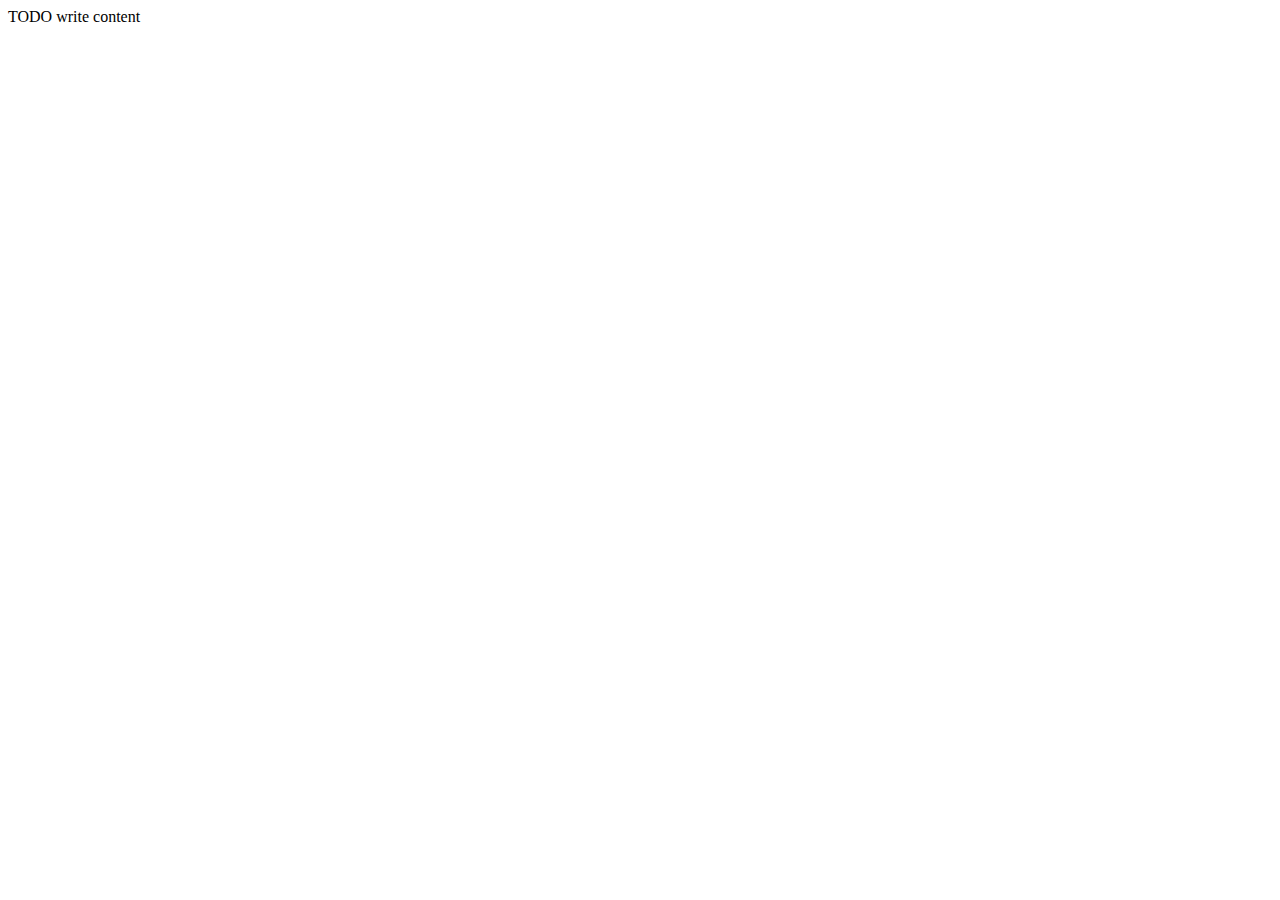
==== web/index.html @ f2691171 "Indexador completa" ====
<!DOCTYPE html>
<!--
To change this license header, choose License Headers in Project Properties.
To change this template file, choose Tools | Templates
and open the template in the editor.
-->
<html>
    <head>
        <title>TODO supply a title</title>
        <meta charset="UTF-8">
        <meta name="viewport" content="width=device-width, initial-scale=1.0">
    </head>
    <body>
        <div>TODO write content</div>
    </body>
</html>
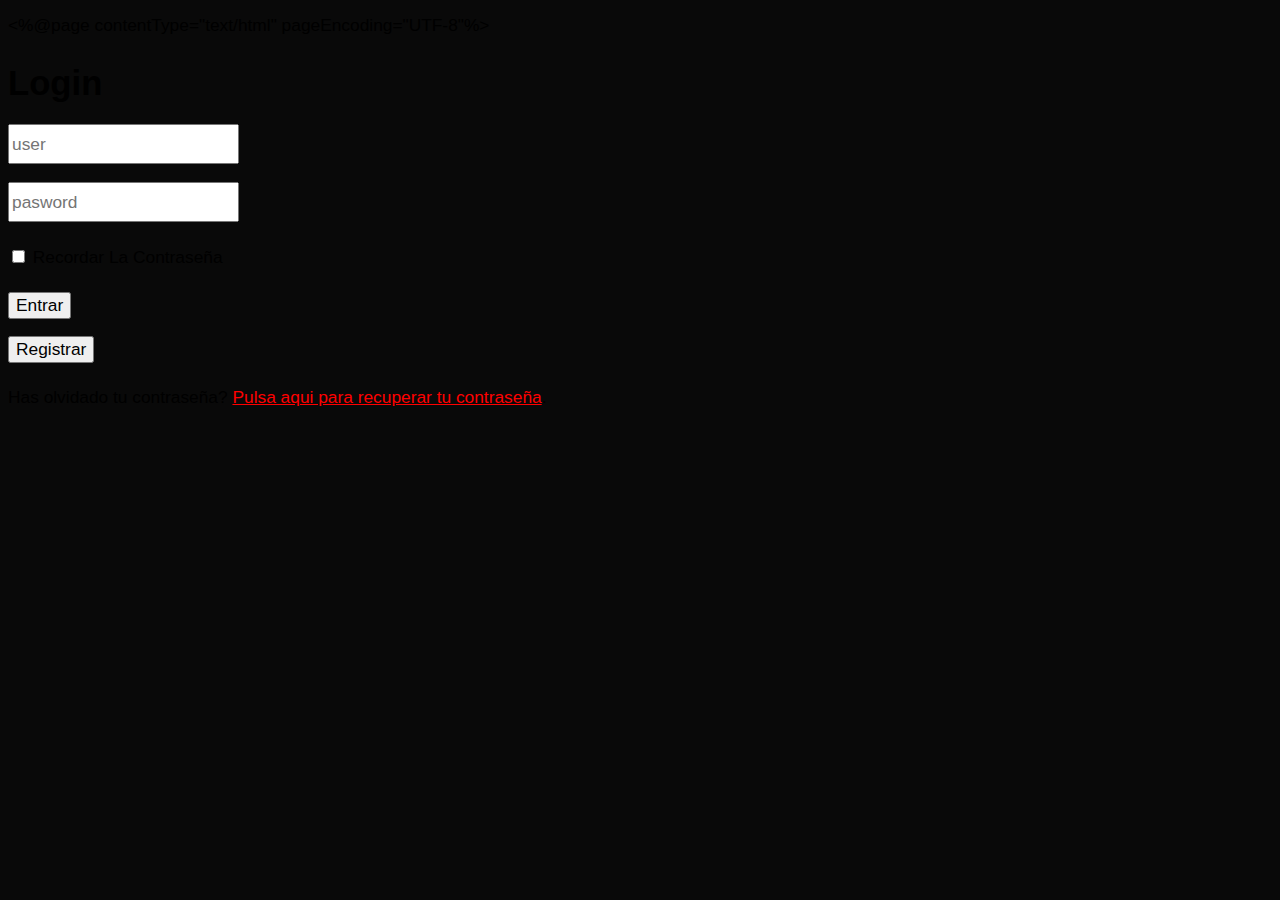
==== commit 16f04592: "Login" ====
--- a/web/index.html
+++ b/web/index.html
@@ -1,16 +1,44 @@
-<!DOCTYPE html>
-<!--
-To change this license header, choose License Headers in Project Properties.
-To change this template file, choose Tools | Templates
-and open the template in the editor.
--->
-<html>
-    <head>
-        <title>TODO supply a title</title>
-        <meta charset="UTF-8">
-        <meta name="viewport" content="width=device-width, initial-scale=1.0">
-    </head>
-    <body>
-        <div>TODO write content</div>
-    </body>
-</html>
+<%@page contentType="text/html" pageEncoding="UTF-8"%>
+
+<!DOCTYPE html>
+<!--[if lt IE 7]> <html class="lt-ie9 lt-ie8 lt-ie7" lang="en"> <![endif]-->
+<!--[if IE 7]> <html class="lt-ie9 lt-ie8" lang="en"> <![endif]-->
+<!--[if IE 8]> <html class="lt-ie9" lang="en"> <![endif]-->
+<!--[if gt IE 8]><!--> 
+<html lang="en"> <!--<![endif]-->
+<head>
+  <meta charset="utf-8">
+  <meta http-equiv="X-UA-Compatible" content="IE=edge,chrome=1">
+  <title>Login</title>
+  <link rel="stylesheet" href="css/style.css">
+  <!--[if lt IE 9]><script src="//html5shim.googlecode.com/svn/trunk/html5.js"></script><![endif]-->
+</head>
+<body>
+  <section class="container">
+    <div class="login">
+      <h1>Login</h1>
+      <form action="LoginServlet" method="post" accept-charset="utf-8" class="form-item">
+        <p><input type="text" name="name" id="name" placeholder="user"></p>
+        <p><input type="password" name="pwd" placeholder="pasword"></p>
+        <p class="remember_me">
+          <label>
+            <input type="checkbox" name="remember_me" id="remember_me">
+            Recordar La Contraseña
+          </label>
+        </p>
+        <div class="form-item-4">
+            <p> <input type="submit"  value="Entrar"></p>
+            <p> <input type="submit"  name="registrar" value="Registrar" /></p>
+        </div>
+      </form>
+    </div>
+         
+    <div class="login-help">
+       
+      <p>Has olvidado tu contraseña? <a href="index.html">Pulsa aqui para recuperar tu contraseña</a>.</p>
+    </div>
+  </section>
+
+</body>
+</html>
+
--- a/web/css/style.css
+++ b/web/css/style.css
@@ -0,0 +1,348 @@
+/*
+	Monochromed by TEMPLATED
+    templated.co @templatedco
+    Released for free under the Creative Commons Attribution 3.0 license (templated.co/license)
+*/
+
+@charset 'UTF-8';
+
+/*********************************************************************************/
+/* Basic                                                                         */
+/*********************************************************************************/
+
+	body
+	{
+		background: #090909;
+	}
+
+	body,input,textarea,select
+	{
+		font-family: 'Oxygen', sans-serif;
+		font-size: 13pt;
+		line-height: 2em;
+	}
+
+	h1,h2,h3,h4,h5,h6
+	{
+		font-weight: bold;
+	}
+	
+		h1 a, h2 a, h3 a, h4 a, h5 a, h6 a
+		{
+			color: inherit;
+			text-decoration: none;
+		}
+		
+	/* Change this to whatever font weight/color pairing is most suitable */
+	strong, b
+	{
+		font-weight: bold;
+		color: #000000;
+	}
+	
+	em, i
+	{
+		font-style: italic;
+	}
+
+	/* Don't forget to set this to something that matches the design */
+	a
+	{
+		color: #ff0000;
+	}
+	
+	a:hover
+	{
+		text-decoration: none;
+	}
+
+	sub
+	{
+		position: relative;
+		top: 0.5em;
+		font-size: 0.8em;
+	}
+	
+	sup
+	{
+		position: relative;
+		top: -0.5em;
+		font-size: 0.8em;
+	}
+	
+	hr
+	{
+		border: 0;
+		border-top: solid 1px #ddd;
+	}
+	
+	blockquote
+	{
+		border-left: solid 0.5em #ddd;
+		padding: 1em 0 1em 2em;
+		font-style: italic;
+	}
+	
+	p, ul, ol, dl, table
+	{
+		margin-bottom: 1em;
+	}
+
+	header
+	{
+	}
+	
+		header h2
+		{
+			letter-spacing: -1px;
+			font-weight: 700;
+		}
+	
+		header .byline
+		{
+			display: block;
+			text-transform: uppercase;
+		}
+		
+	footer
+	{
+		margin-top: 1em;
+	}
+
+	br.clear
+	{
+		clear: both;
+	}
+	
+	/* Buttons */
+		
+		.button
+		{
+			position: relative;
+			display: inline-block;
+			margin-top: 2em;
+			padding: 0.8em 1.5em;
+			background: #1d1d1d;
+			border-radius: 6px;
+			text-decoration: none;
+			text-transform: uppercase;
+			font-size: 1em;
+			color: #FFF;
+			-moz-transition: color 0.35s ease-in-out, background-color 0.35s ease-in-out;
+			-webkit-transition: color 0.35s ease-in-out, background-color 0.35s ease-in-out;
+			-o-transition: color 0.35s ease-in-out, background-color 0.35s ease-in-out;
+			-ms-transition: color 0.35s ease-in-out, background-color 0.35s ease-in-out;
+			transition: color 0.35s ease-in-out, background-color 0.35s ease-in-out;
+			cursor: pointer;
+		}
+
+			.button:hover
+			{
+				background: #141414;
+				color: #FFF !important;
+			}
+	
+
+	/* Sections/Articles */
+	
+		section,
+		article
+		{
+			margin-bottom: 3em;
+		}
+		
+		section > :last-child,
+		article > :last-child
+		{
+			margin-bottom: 0;
+		}
+
+		section:last-child,
+		article:last-child
+		{
+			margin-bottom: 0;
+		}
+
+		.row > section,
+		.row > article
+		{
+			margin-bottom: 0;
+		}
+		.row > .patata {
+			float: right;
+			vertical-align: right;
+		}
+
+	/* Images */
+
+		.image
+		{
+			display: inline-block;
+		}
+		
+			.image img
+			{
+				display: block;
+				width: 100%;
+				border-radius: 6px;
+			}
+
+			.image.featured
+			{
+				display: block;
+				width: 100%;
+				margin: 0 0 2em 0;
+			}
+			
+			.image.full
+			{
+				display: block;
+				width: 100%;
+				margin: 0 0 2em 0;
+			}
+			
+			.image.left
+			{
+				float: left;
+				margin: 0 2em 2em 0;
+			}
+			
+			.image.centered
+			{
+				display: block;
+				margin: 0 0 2em 0;
+			}
+
+				.image.centered img
+				{
+					margin: 0 auto;
+					width: auto;
+				}
+
+	/* Lists */
+
+		ul.default
+		{
+			list-style: none;
+			margin: 0;
+			padding: 0;
+		}
+		
+			ul.default li
+			{
+				padding: 0.50em 0em;
+			}	
+		
+		ul.style1
+		{
+			font-size: 0.90em;
+		}	
+
+			ul.style1 li
+			{
+				padding: 0.80em 0em;
+				line-height: 1.8em;
+			}	
+
+			ul.style1 li img
+			{
+				float: left;
+				margin-right: 1.50em;
+				border-radius: 6px;
+			}
+			
+			ul.style1 .posted
+			{
+				display: block;
+				margin-top: 1em;
+				padding: 0.50em 0em;
+			}
+
+/*********************************************************************************/
+/* Header                                                                        */
+/*********************************************************************************/
+
+	#header
+	{
+		position: relative;
+		background: #ddd url(../images/header.jpg) no-repeat center;
+		background-size: cover;
+	}
+
+	#logo
+	{
+	}
+	
+	#nav
+	{
+	}
+
+		#nav ul
+		{
+			margin: 0;
+		}
+	
+/*********************************************************************************/
+/* Banner                                                                        */
+/*********************************************************************************/
+
+	#banner
+	{
+		position: relative;
+		background: #333;
+		color: #fff;
+	}
+
+/*********************************************************************************/
+/* Main                                                                          */
+/*********************************************************************************/
+
+	#main
+	{
+		position: relative;
+		background: #fff url(images/overlay.png) repeat;
+	}
+	
+	.divider
+	{
+		overflow: hidden;
+		border-top: 1px solid #dbdbdb;
+	}
+
+/*********************************************************************************/
+/* Footer                                                                        */
+/*********************************************************************************/
+	
+	#footer
+	{
+		position: relative;
+		background: #121212;
+		color: rgba(255,255,255,.4);
+	}
+	
+	#footer header h2
+	{
+		color: #FFF;
+	}
+	
+/*********************************************************************************/
+/* Copyright                                                                     */
+/*********************************************************************************/
+	
+	#copyright
+	{
+		position: relative;
+		padding: 3em 0em;
+		text-align: center;
+		color: rgba(255,255,255,.2);
+	}
+	
+	#copyright .container
+	{
+	}
+	
+	#copyright a
+	{
+		text-decoration: none;
+		color: rgba(255,255,255,.3);
+	}		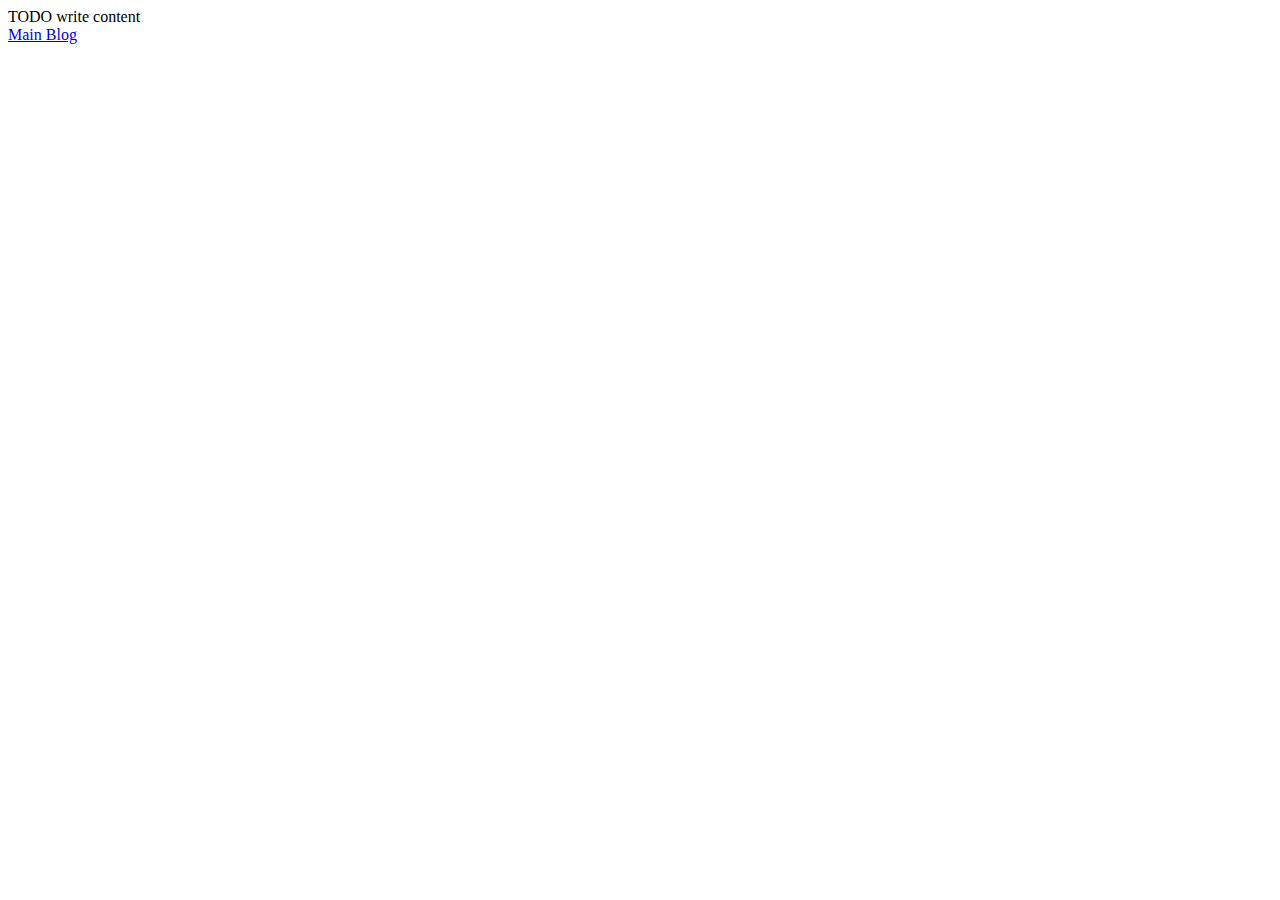
==== commit 4fb16bb7: "Commit inicial" ====
--- a/web/index.html
+++ b/web/index.html
@@ -1,44 +1,17 @@
-<%@page contentType="text/html" pageEncoding="UTF-8"%>
-
-<!DOCTYPE html>
-<!--[if lt IE 7]> <html class="lt-ie9 lt-ie8 lt-ie7" lang="en"> <![endif]-->
-<!--[if IE 7]> <html class="lt-ie9 lt-ie8" lang="en"> <![endif]-->
-<!--[if IE 8]> <html class="lt-ie9" lang="en"> <![endif]-->
-<!--[if gt IE 8]><!--> 
-<html lang="en"> <!--<![endif]-->
-<head>
-  <meta charset="utf-8">
-  <meta http-equiv="X-UA-Compatible" content="IE=edge,chrome=1">
-  <title>Login</title>
-  <link rel="stylesheet" href="css/style.css">
-  <!--[if lt IE 9]><script src="//html5shim.googlecode.com/svn/trunk/html5.js"></script><![endif]-->
-</head>
-<body>
-  <section class="container">
-    <div class="login">
-      <h1>Login</h1>
-      <form action="LoginServlet" method="post" accept-charset="utf-8" class="form-item">
-        <p><input type="text" name="name" id="name" placeholder="user"></p>
-        <p><input type="password" name="pwd" placeholder="pasword"></p>
-        <p class="remember_me">
-          <label>
-            <input type="checkbox" name="remember_me" id="remember_me">
-            Recordar La Contraseña
-          </label>
-        </p>
-        <div class="form-item-4">
-            <p> <input type="submit"  value="Entrar"></p>
-            <p> <input type="submit"  name="registrar" value="Registrar" /></p>
-        </div>
-      </form>
-    </div>
-         
-    <div class="login-help">
-       
-      <p>Has olvidado tu contraseña? <a href="index.html">Pulsa aqui para recuperar tu contraseña</a>.</p>
-    </div>
-  </section>
-
-</body>
-</html>
-
+<!DOCTYPE html>
+<!--
+To change this license header, choose License Headers in Project Properties.
+To change this template file, choose Tools | Templates
+and open the template in the editor.
+-->
+<html>
+    <head>
+        <title>TODO supply a title</title>
+        <meta charset="UTF-8">
+        <meta name="viewport" content="width=device-width, initial-scale=1.0">
+    </head>
+    <body>
+        <div>TODO write content</div>
+        <a href="/RocksteadyRep/PostServlet">Main Blog</a>
+    </body>
+</html>
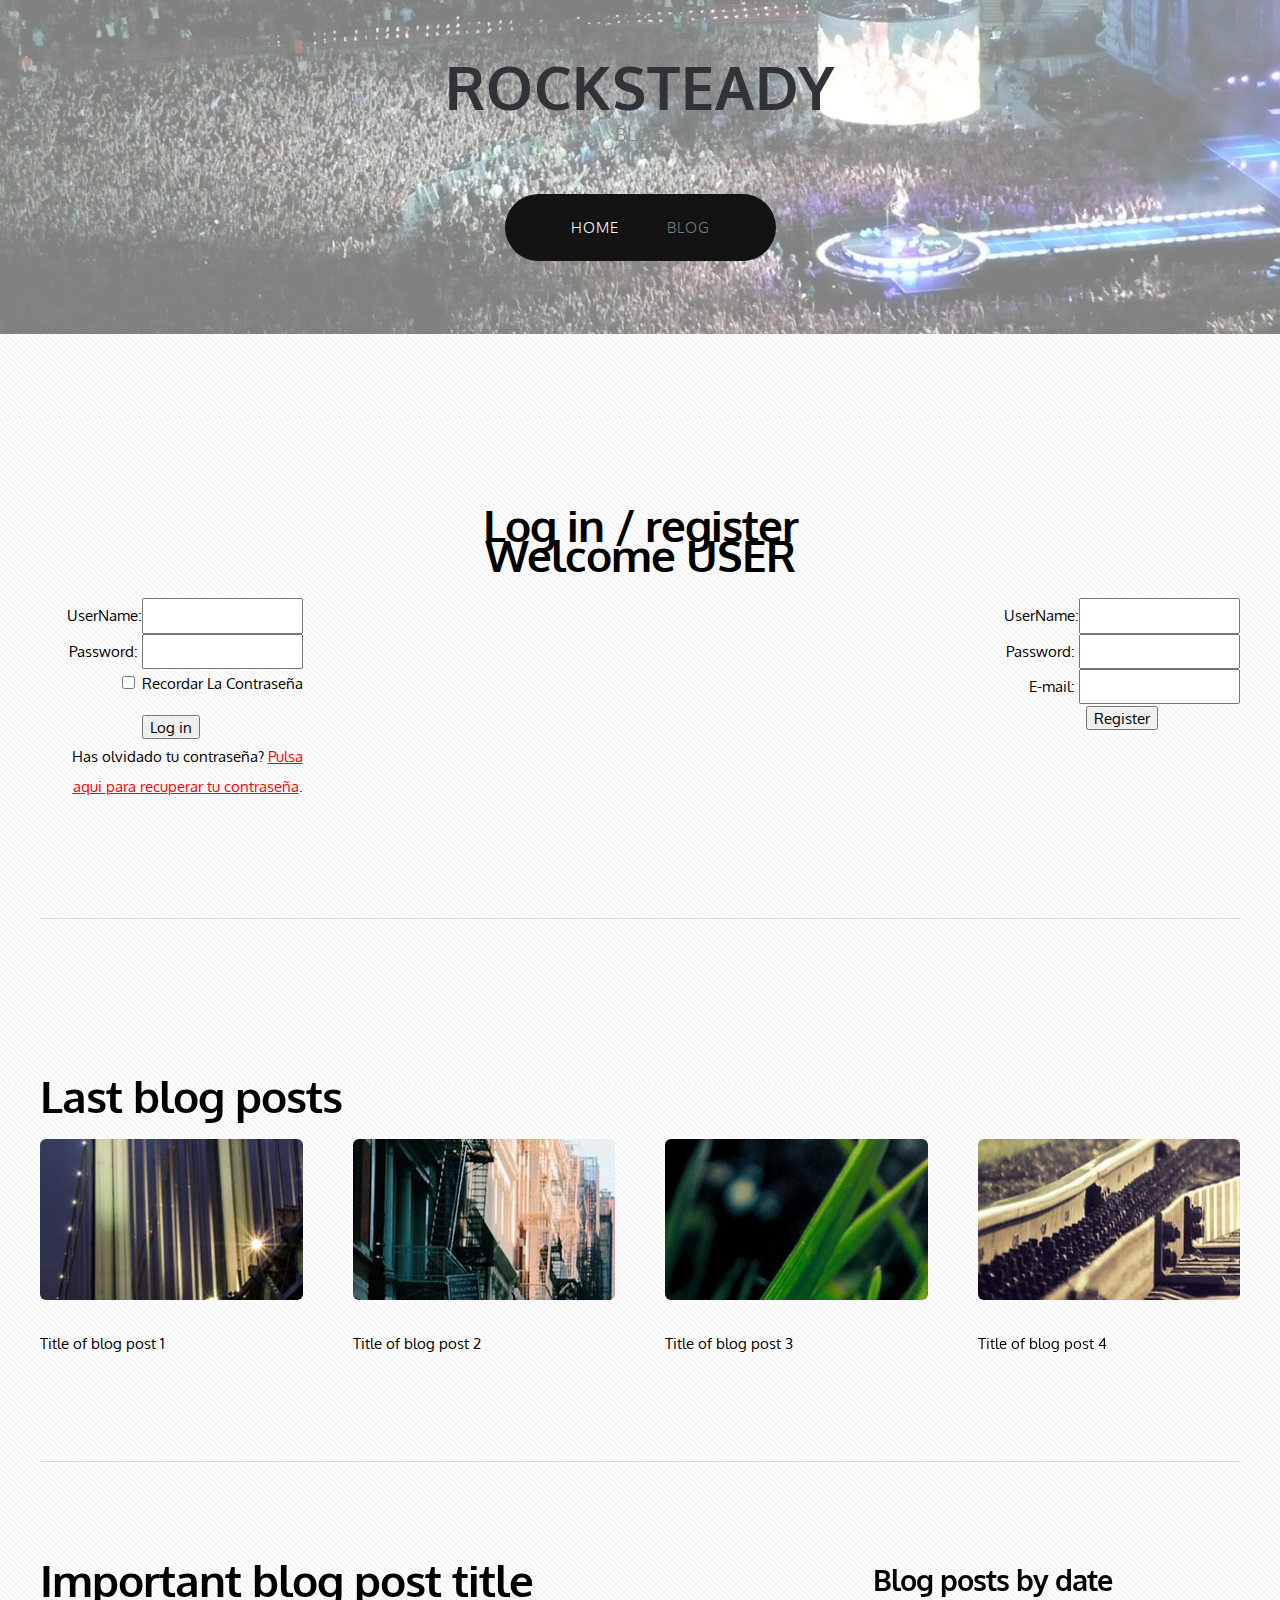
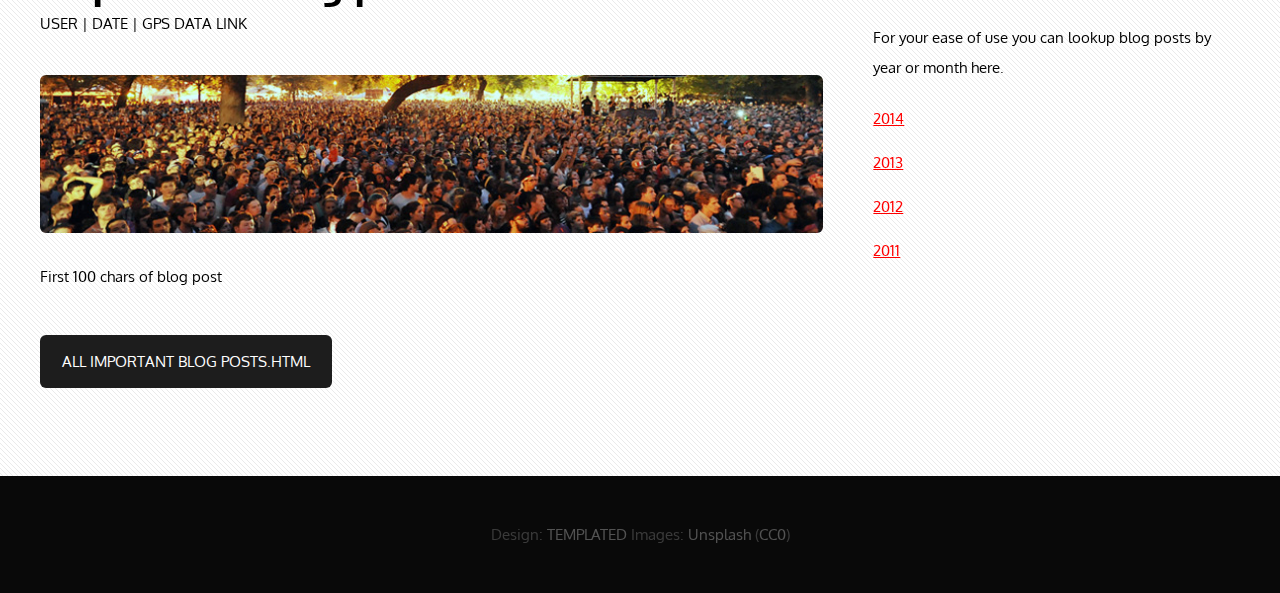
==== commit 5d294937: "Aplicacion arranca por el login.jsp +    LogOut" ====
--- a/web/index.html
+++ b/web/index.html
@@ -1,17 +1,175 @@
-<!DOCTYPE html>
+<!DOCTYPE HTML>
 <!--
-To change this license header, choose License Headers in Project Properties.
-To change this template file, choose Tools | Templates
-and open the template in the editor.
+        Monochromed by TEMPLATED
+    templated.co @templatedco
+    Released for free under the Creative Commons Attribution 3.0 license (templated.co/license)
 -->
 <html>
     <head>
-        <title>TODO supply a title</title>
-        <meta charset="UTF-8">
-        <meta name="viewport" content="width=device-width, initial-scale=1.0">
+        <title>Home - Rocksteady Blog</title>
+        <meta http-equiv="content-type" content="text/html; charset=utf-8" />
+        <meta name="description" content="" />
+        <meta name="keywords" content="" />
+        <link href='http://fonts.googleapis.com/css?family=Oxygen:400,300,700' rel='stylesheet' type='text/css'>
+        <!--[if lte IE 8]><script src="js/html5shiv.js"></script><![endif]-->
+        <script src="http://ajax.googleapis.com/ajax/libs/jquery/1.11.0/jquery.min.js"></script>
+        <script src="js/skel.min.js"></script>
+        <script src="js/skel-panels.min.js"></script>
+        <script src="js/init.js"></script>
+        <noscript>
+        <link rel="stylesheet" href="css/skel-noscript.css" />
+        <link rel="stylesheet" href="css/style.css" />
+        </noscript>
+        <!--[if lte IE 8]><link rel="stylesheet" href="css/ie/v8.css" /><![endif]-->
+        <!--[if lte IE 9]><link rel="stylesheet" href="css/ie/v9.css" /><![endif]-->
     </head>
     <body>
-        <div>TODO write content</div>
-        <a href="/RocksteadyRep/PostServlet">Main Blog</a>
+
+        <!-- Header -->
+        <div id="header">
+            <div class="container">
+
+                <!-- Logo -->
+                <div id="logo">
+                    <h1><a href="index.html">Rocksteady</a></h1>
+                    <span>BLOG</span>
+                </div>
+
+                <!-- Nav -->
+                <nav id="nav">
+                    <ul>
+                        <li class="active"><a href="index.html">Home</a></li>
+                        <li><a href="blog.html">Blog</a></li>
+                    </ul>
+                </nav>
+
+            </div>
+        </div>
+        <!-- Header -->
+
+        <!-- Main -->
+        <div id="main">
+            <!-- log in / register (optional) -->
+
+            <div id="main">
+                <div class="container">
+                    <header>
+                        <center><h2>Log in / register</h2></center>
+                        <center><h2>Welcome USER</h2></center>
+                    </header>
+                    <div class="row">
+                        <div class="3u" align="right">
+                            <section>
+                                <form action="LoginServlet" method="post" autocomplete="off">
+                                    UserName:<input type="text" name="name"><br>
+                                    Password: <input type="password" name="pwd"><br>
+                                    <p class="remember_me">
+                                        <label>
+                                            <input type="checkbox" name="remember_me" id="remember_me">
+                                            Recordar La Contraseña
+                                        </label>
+                                    </p>
+                                    <center><input type="submit" value="Log in"></center>
+                                </form>
+                                <div class="login-help">
+
+                                    <p>Has olvidado tu contraseña? <a href="index2.html">Pulsa aqui para recuperar tu contraseña</a>.</p>
+                                </div>
+                            </section>
+                        </div>
+
+                        <div class="patata" align="right">
+                            <section>
+                                <form action="register_servlet" autocomplete="on">
+                                    UserName:<input type="text" name="username"><br>
+                                    Password: <input type="password" name="userpassword"><br>
+                                    E-mail: <input type="email" name="email" autocomplete="off"><br>
+                                    <center><input type="submit" value="Register"></center>
+                                </form>
+                            </section>
+                        </div>
+
+                    </div>
+                    <div class="divider"></div>
+                </div>
+
+            </div>
+
+            <!-- log in / register (optional) -->
+            <div class="container">
+                <header>
+                    <h2>Last blog posts</h2>
+                </header>
+                <div class="row">
+                    <div class="3u">
+                        <section>
+                            <a href="#" class="image full"><img src="images/pics01.jpg" alt="" /></a>
+                            <p>Title of blog post 1</p>
+                        </section>
+                    </div>
+                    <div class="3u">
+                        <section>
+                            <a href="#" class="image full"><img src="images/pics11.jpg" alt="" /></a>
+                            <p>Title of blog post 2</p>
+                        </section>
+                    </div>
+                    <div class="3u">
+                        <section>
+                            <a href="#" class="image full"><img src="images/pics12.jpg" alt="" /></a>
+                            <p>Title of blog post 3</p>
+                        </section>
+                    </div>
+                    <div class="3u">
+                        <section>
+                            <a href="#" class="image full"><img src="images/pics13.jpg" alt="" /></a>
+                            <p>Title of blog post 4</p>
+                        </section>
+                    </div>
+                </div>
+                <div class="divider">&nbsp;</div>
+                <div class="row">
+
+                    <!-- Content -->
+                    <div class="8u skel-cell-important">
+                        <section id="content">
+                            <header>
+                                <h2>Important blog post title</h2>
+                                <span class="byline">User | Date | GPS data link</span>
+                            </header>
+                            <p><a href="#" class="image full"><img src="images/pics02.jpg" alt=""></a></p>
+                            <p>First 100 chars of blog post</p>
+                            <a href="#" class="button">All important blog posts.html</a>
+                        </section>
+                    </div>
+                    <!-- /Content -->
+                    <!-- Sidebar -->
+                    <div id="sidebar" class="4u">
+                        <section>
+                            <header>
+                                <h2>Blog posts by date</h2>
+                            </header>
+                            <p>For your ease of use you can lookup blog posts by year or month here.</p>
+                            <ul class="default">
+                                <li><a href="#">2014</a></li>
+                                <li><a href="#">2013</a></li>
+                                <li><a href="#">2012</a></li>
+                                <li><a href="#">2011</a></li>
+                            </ul>
+                        </section>
+                    </div>
+                    <!-- Sidebar -->
+                </div>
+
+            </div>
+        </div>
+        <!-- Main -->
+
+        <!-- Copyright -->
+        <div id="copyright">
+            <div class="container">
+                Design: <a href="http://templated.co">TEMPLATED</a> Images: <a href="http://unsplash.com">Unsplash</a> (<a href="http://unsplash.com/cc0">CC0</a>)
+            </div>
+        </div>
+
     </body>
-</html>
+</html>--- a/web/css/skel-noscript.css
+++ b/web/css/skel-noscript.css
@@ -0,0 +1,176 @@
+/* Resets (http://meyerweb.com/eric/tools/css/reset/ | v2.0 | 20110126 | License: none (public domain)) */
+
+	html,body,div,span,applet,object,iframe,h1,h2,h3,h4,h5,h6,p,blockquote,pre,a,abbr,acronym,address,big,cite,code,del,dfn,em,img,ins,kbd,q,s,samp,small,strike,strong,sub,sup,tt,var,b,u,i,center,dl,dt,dd,ol,ul,li,fieldset,form,label,legend,table,caption,tbody,tfoot,thead,tr,th,td,article,aside,canvas,details,embed,figure,figcaption,footer,header,hgroup,menu,nav,output,ruby,section,summary,time,mark,audio,video{margin:0;padding:0;border:0;font-size:100%;font:inherit;vertical-align:baseline;}article,aside,details,figcaption,figure,footer,header,hgroup,menu,nav,section{display:block;}body{line-height:1;}ol,ul{list-style:none;}blockquote,q{quotes:none;}blockquote:before,blockquote:after,q:before,q:after{content:'';content:none;}table{border-collapse:collapse;border-spacing:0;}body{-webkit-text-size-adjust:none}
+
+/* Box Model */
+
+	*, *:before, *:after {
+		-moz-box-sizing: border-box;
+		-webkit-box-sizing: border-box;
+		-o-box-sizing: border-box;
+		-ms-box-sizing: border-box;
+		box-sizing: border-box;
+	}
+
+/* Container */
+
+	body {
+		min-width: 1200px;
+	}
+
+	.container {
+		width: 1200px;
+		margin-left: auto;
+		margin-right: auto;
+	}
+
+	/* Modifiers */
+	
+		.container.small {
+			width: 900px;
+		}
+
+		.container.big {
+			width: 100%;
+			max-width: 1500px;
+			min-width: 1200px;
+		}
+
+/* Grid */
+
+	/* Cells */
+
+		.\31 2u { width: 100% }
+		.\31 1u { width: 91.6666666667% }
+		.\31 0u { width: 83.3333333333% }
+		.\39 u { width: 75% }
+		.\38 u { width: 66.6666666667% }
+		.\37 u { width: 58.3333333333% }
+		.\36 u { width: 50% }
+		.\35 u { width: 41.6666666667% }
+		.\34 u { width: 33.3333333333% }
+		.\33 u { width: 25% }
+		.\32 u { width: 16.6666666667% }
+		.\31 u { width: 8.3333333333% }
+		.\-11u { margin-left: 91.6666666667% }
+		.\-10u { margin-left: 83.3333333333% }
+		.\-9u { margin-left: 75% }
+		.\-8u { margin-left: 66.6666666667% }
+		.\-7u { margin-left: 58.3333333333% }
+		.\-6u { margin-left: 50% }
+		.\-5u { margin-left: 41.6666666667% }
+		.\-4u { margin-left: 33.3333333333% }
+		.\-3u { margin-left: 25% }
+		.\-3ur { margin-right: 25% }
+		.\-2u { margin-left: 16.6666666667% }
+		.\-1u { margin-left: 8.3333333333% }
+
+		.row + .patata > * {
+			float: right;
+			vertical-align: right;
+		}
+
+		.row > * {
+			padding: 50px 0 0 50px;
+			float: left;
+			-moz-box-sizing: border-box;
+			-webkit-box-sizing: border-box;
+			-o-box-sizing: border-box;
+			-ms-box-sizing: border-box;
+			box-sizing: border-box;
+		}
+
+		.row + .row > * {
+			padding-top: 50px;
+		}
+
+		
+
+		.row {
+			margin-left: -50px;
+		}
+
+	/* Rows */
+
+		.row:after {
+			content: '';
+			display: block;
+			clear: both;
+			height: 0;
+		}
+
+		.row:first-child > * {
+			padding-top: 0;
+		}
+
+		.row > * {
+			padding-top: 0;
+		}
+
+		/* Modifiers */
+
+			/* Flush */
+
+				.row.flush {
+					margin-left: 0;
+				}
+
+				.row.flush > * {
+					padding: 0 !important;
+				}
+
+			/* Quarter */
+
+				.row.quarter > * {
+					padding: 12.5px 0 0 12.5px;
+				}
+
+				.row.quarter + .row.quarter > * {
+					padding-top: 12.5px;
+				}
+
+				.row.quarter {
+					margin-left: -12.5px;
+				}
+
+			/* Half */
+
+				.row.half > * {
+					padding: 25px 0 0 25px;
+				}
+
+				.row.half + .row.half > * {
+					padding-top: 25px;
+				}
+
+				.row.half {
+					margin-left: -25px;
+				}
+
+			/* One and (a) Half */
+
+				.row.oneandhalf > * {
+					padding: 75px 0 0 75px;
+				}
+
+				.row.oneandhalf + .row.oneandhalf > * {
+					padding-top: 75px;
+				}
+
+				.row.oneandhalf {
+					margin-left: -75px;
+				}
+
+			/* Double */
+
+				.row.double > * {
+					padding: 100px 0 0 100px;
+				}
+
+				.row.double + .row.double > * {
+					padding-top: 100px;
+				}
+
+				.row.double {
+					margin-left: -100px;
+				}--- a/web/css/style.css
+++ b/web/css/style.css
@@ -0,0 +1,348 @@
+/*
+	Monochromed by TEMPLATED
+    templated.co @templatedco
+    Released for free under the Creative Commons Attribution 3.0 license (templated.co/license)
+*/
+
+@charset 'UTF-8';
+
+/*********************************************************************************/
+/* Basic                                                                         */
+/*********************************************************************************/
+
+	body
+	{
+		background: #090909;
+	}
+
+	body,input,textarea,select
+	{
+		font-family: 'Oxygen', sans-serif;
+		font-size: 13pt;
+		line-height: 2em;
+	}
+
+	h1,h2,h3,h4,h5,h6
+	{
+		font-weight: bold;
+	}
+	
+		h1 a, h2 a, h3 a, h4 a, h5 a, h6 a
+		{
+			color: inherit;
+			text-decoration: none;
+		}
+		
+	/* Change this to whatever font weight/color pairing is most suitable */
+	strong, b
+	{
+		font-weight: bold;
+		color: #000000;
+	}
+	
+	em, i
+	{
+		font-style: italic;
+	}
+
+	/* Don't forget to set this to something that matches the design */
+	a
+	{
+		color: #ff0000;
+	}
+	
+	a:hover
+	{
+		text-decoration: none;
+	}
+
+	sub
+	{
+		position: relative;
+		top: 0.5em;
+		font-size: 0.8em;
+	}
+	
+	sup
+	{
+		position: relative;
+		top: -0.5em;
+		font-size: 0.8em;
+	}
+	
+	hr
+	{
+		border: 0;
+		border-top: solid 1px #ddd;
+	}
+	
+	blockquote
+	{
+		border-left: solid 0.5em #ddd;
+		padding: 1em 0 1em 2em;
+		font-style: italic;
+	}
+	
+	p, ul, ol, dl, table
+	{
+		margin-bottom: 1em;
+	}
+
+	header
+	{
+	}
+	
+		header h2
+		{
+			letter-spacing: -1px;
+			font-weight: 700;
+		}
+	
+		header .byline
+		{
+			display: block;
+			text-transform: uppercase;
+		}
+		
+	footer
+	{
+		margin-top: 1em;
+	}
+
+	br.clear
+	{
+		clear: both;
+	}
+	
+	/* Buttons */
+		
+		.button
+		{
+			position: relative;
+			display: inline-block;
+			margin-top: 2em;
+			padding: 0.8em 1.5em;
+			background: #1d1d1d;
+			border-radius: 6px;
+			text-decoration: none;
+			text-transform: uppercase;
+			font-size: 1em;
+			color: #FFF;
+			-moz-transition: color 0.35s ease-in-out, background-color 0.35s ease-in-out;
+			-webkit-transition: color 0.35s ease-in-out, background-color 0.35s ease-in-out;
+			-o-transition: color 0.35s ease-in-out, background-color 0.35s ease-in-out;
+			-ms-transition: color 0.35s ease-in-out, background-color 0.35s ease-in-out;
+			transition: color 0.35s ease-in-out, background-color 0.35s ease-in-out;
+			cursor: pointer;
+		}
+
+			.button:hover
+			{
+				background: #141414;
+				color: #FFF !important;
+			}
+	
+
+	/* Sections/Articles */
+	
+		section,
+		article
+		{
+			margin-bottom: 3em;
+		}
+		
+		section > :last-child,
+		article > :last-child
+		{
+			margin-bottom: 0;
+		}
+
+		section:last-child,
+		article:last-child
+		{
+			margin-bottom: 0;
+		}
+
+		.row > section,
+		.row > article
+		{
+			margin-bottom: 0;
+		}
+		.row > .patata {
+			float: right;
+			vertical-align: right;
+		}
+
+	/* Images */
+
+		.image
+		{
+			display: inline-block;
+		}
+		
+			.image img
+			{
+				display: block;
+				width: 100%;
+				border-radius: 6px;
+			}
+
+			.image.featured
+			{
+				display: block;
+				width: 100%;
+				margin: 0 0 2em 0;
+			}
+			
+			.image.full
+			{
+				display: block;
+				width: 100%;
+				margin: 0 0 2em 0;
+			}
+			
+			.image.left
+			{
+				float: left;
+				margin: 0 2em 2em 0;
+			}
+			
+			.image.centered
+			{
+				display: block;
+				margin: 0 0 2em 0;
+			}
+
+				.image.centered img
+				{
+					margin: 0 auto;
+					width: auto;
+				}
+
+	/* Lists */
+
+		ul.default
+		{
+			list-style: none;
+			margin: 0;
+			padding: 0;
+		}
+		
+			ul.default li
+			{
+				padding: 0.50em 0em;
+			}	
+		
+		ul.style1
+		{
+			font-size: 0.90em;
+		}	
+
+			ul.style1 li
+			{
+				padding: 0.80em 0em;
+				line-height: 1.8em;
+			}	
+
+			ul.style1 li img
+			{
+				float: left;
+				margin-right: 1.50em;
+				border-radius: 6px;
+			}
+			
+			ul.style1 .posted
+			{
+				display: block;
+				margin-top: 1em;
+				padding: 0.50em 0em;
+			}
+
+/*********************************************************************************/
+/* Header                                                                        */
+/*********************************************************************************/
+
+	#header
+	{
+		position: relative;
+		background: #ddd url(../images/header.jpg) no-repeat center;
+		background-size: cover;
+	}
+
+	#logo
+	{
+	}
+	
+	#nav
+	{
+	}
+
+		#nav ul
+		{
+			margin: 0;
+		}
+	
+/*********************************************************************************/
+/* Banner                                                                        */
+/*********************************************************************************/
+
+	#banner
+	{
+		position: relative;
+		background: #333;
+		color: #fff;
+	}
+
+/*********************************************************************************/
+/* Main                                                                          */
+/*********************************************************************************/
+
+	#main
+	{
+		position: relative;
+		background: #fff url(images/overlay.png) repeat;
+	}
+	
+	.divider
+	{
+		overflow: hidden;
+		border-top: 1px solid #dbdbdb;
+	}
+
+/*********************************************************************************/
+/* Footer                                                                        */
+/*********************************************************************************/
+	
+	#footer
+	{
+		position: relative;
+		background: #121212;
+		color: rgba(255,255,255,.4);
+	}
+	
+	#footer header h2
+	{
+		color: #FFF;
+	}
+	
+/*********************************************************************************/
+/* Copyright                                                                     */
+/*********************************************************************************/
+	
+	#copyright
+	{
+		position: relative;
+		padding: 3em 0em;
+		text-align: center;
+		color: rgba(255,255,255,.2);
+	}
+	
+	#copyright .container
+	{
+	}
+	
+	#copyright a
+	{
+		text-decoration: none;
+		color: rgba(255,255,255,.3);
+	}		--- a/web/css/ie/v8.css
+++ b/web/css/ie/v8.css
@@ -0,0 +1,18 @@
+/*********************************************************************************/
+/* Basic                                                                         */
+/*********************************************************************************/
+
+	.button
+	{
+		/*
+		
+		For elements that use border-radius, add the following:
+		
+			-ms-behavior: url('css/ie/PIE.htc');
+
+		Note that PIE.htc requires its elements to be relative or absolute:
+
+			position: relative;
+
+		*/
+	}--- a/web/css/ie/v9.css
+++ b/web/css/ie/v9.css
@@ -0,0 +1,3 @@
+/*********************************************************************************/
+/* Basic                                                                         */
+/*********************************************************************************/
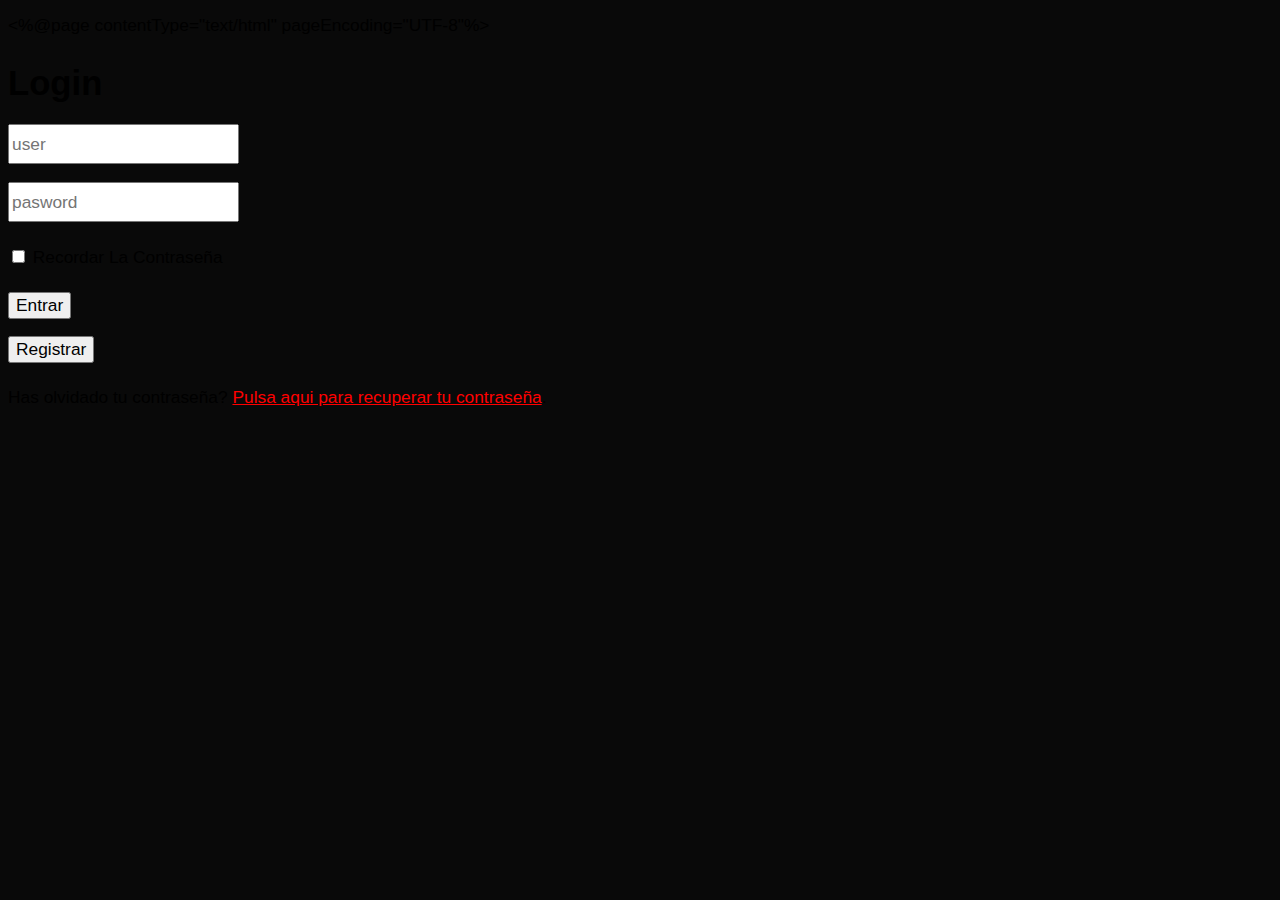
==== commit 8fa19793: "Merge origin/master" ====
--- a/web/index.html
+++ b/web/index.html
@@ -1,175 +1,44 @@
-<!DOCTYPE HTML>
-<!--
-        Monochromed by TEMPLATED
-    templated.co @templatedco
-    Released for free under the Creative Commons Attribution 3.0 license (templated.co/license)
--->
-<html>
-    <head>
-        <title>Home - Rocksteady Blog</title>
-        <meta http-equiv="content-type" content="text/html; charset=utf-8" />
-        <meta name="description" content="" />
-        <meta name="keywords" content="" />
-        <link href='http://fonts.googleapis.com/css?family=Oxygen:400,300,700' rel='stylesheet' type='text/css'>
-        <!--[if lte IE 8]><script src="js/html5shiv.js"></script><![endif]-->
-        <script src="http://ajax.googleapis.com/ajax/libs/jquery/1.11.0/jquery.min.js"></script>
-        <script src="js/skel.min.js"></script>
-        <script src="js/skel-panels.min.js"></script>
-        <script src="js/init.js"></script>
-        <noscript>
-        <link rel="stylesheet" href="css/skel-noscript.css" />
-        <link rel="stylesheet" href="css/style.css" />
-        </noscript>
-        <!--[if lte IE 8]><link rel="stylesheet" href="css/ie/v8.css" /><![endif]-->
-        <!--[if lte IE 9]><link rel="stylesheet" href="css/ie/v9.css" /><![endif]-->
-    </head>
-    <body>
+<%@page contentType="text/html" pageEncoding="UTF-8"%>
 
-        <!-- Header -->
-        <div id="header">
-            <div class="container">
+<!DOCTYPE html>
+<!--[if lt IE 7]> <html class="lt-ie9 lt-ie8 lt-ie7" lang="en"> <![endif]-->
+<!--[if IE 7]> <html class="lt-ie9 lt-ie8" lang="en"> <![endif]-->
+<!--[if IE 8]> <html class="lt-ie9" lang="en"> <![endif]-->
+<!--[if gt IE 8]><!--> 
+<html lang="en"> <!--<![endif]-->
+<head>
+  <meta charset="utf-8">
+  <meta http-equiv="X-UA-Compatible" content="IE=edge,chrome=1">
+  <title>Login</title>
+  <link rel="stylesheet" href="css/style.css">
+  <!--[if lt IE 9]><script src="//html5shim.googlecode.com/svn/trunk/html5.js"></script><![endif]-->
+</head>
+<body>
+  <section class="container">
+    <div class="login">
+      <h1>Login</h1>
+      <form action="LoginServlet" method="post" accept-charset="utf-8" class="form-item">
+        <p><input type="text" name="name" id="name" placeholder="user"></p>
+        <p><input type="password" name="pwd" placeholder="pasword"></p>
+        <p class="remember_me">
+          <label>
+            <input type="checkbox" name="remember_me" id="remember_me">
+            Recordar La Contraseña
+          </label>
+        </p>
+        <div class="form-item-4">
+            <p> <input type="submit"  value="Entrar"></p>
+            <p> <input type="submit"  name="registrar" value="Registrar" /></p>
+        </div>
+      </form>
+    </div>
+         
+    <div class="login-help">
+       
+      <p>Has olvidado tu contraseña? <a href="index.html">Pulsa aqui para recuperar tu contraseña</a>.</p>
+    </div>
+  </section>
 
-                <!-- Logo -->
-                <div id="logo">
-                    <h1><a href="index.html">Rocksteady</a></h1>
-                    <span>BLOG</span>
-                </div>
+</body>
+</html>
 
-                <!-- Nav -->
-                <nav id="nav">
-                    <ul>
-                        <li class="active"><a href="index.html">Home</a></li>
-                        <li><a href="blog.html">Blog</a></li>
-                    </ul>
-                </nav>
-
-            </div>
-        </div>
-        <!-- Header -->
-
-        <!-- Main -->
-        <div id="main">
-            <!-- log in / register (optional) -->
-
-            <div id="main">
-                <div class="container">
-                    <header>
-                        <center><h2>Log in / register</h2></center>
-                        <center><h2>Welcome USER</h2></center>
-                    </header>
-                    <div class="row">
-                        <div class="3u" align="right">
-                            <section>
-                                <form action="LoginServlet" method="post" autocomplete="off">
-                                    UserName:<input type="text" name="name"><br>
-                                    Password: <input type="password" name="pwd"><br>
-                                    <p class="remember_me">
-                                        <label>
-                                            <input type="checkbox" name="remember_me" id="remember_me">
-                                            Recordar La Contraseña
-                                        </label>
-                                    </p>
-                                    <center><input type="submit" value="Log in"></center>
-                                </form>
-                                <div class="login-help">
-
-                                    <p>Has olvidado tu contraseña? <a href="index2.html">Pulsa aqui para recuperar tu contraseña</a>.</p>
-                                </div>
-                            </section>
-                        </div>
-
-                        <div class="patata" align="right">
-                            <section>
-                                <form action="register_servlet" autocomplete="on">
-                                    UserName:<input type="text" name="username"><br>
-                                    Password: <input type="password" name="userpassword"><br>
-                                    E-mail: <input type="email" name="email" autocomplete="off"><br>
-                                    <center><input type="submit" value="Register"></center>
-                                </form>
-                            </section>
-                        </div>
-
-                    </div>
-                    <div class="divider"></div>
-                </div>
-
-            </div>
-
-            <!-- log in / register (optional) -->
-            <div class="container">
-                <header>
-                    <h2>Last blog posts</h2>
-                </header>
-                <div class="row">
-                    <div class="3u">
-                        <section>
-                            <a href="#" class="image full"><img src="images/pics01.jpg" alt="" /></a>
-                            <p>Title of blog post 1</p>
-                        </section>
-                    </div>
-                    <div class="3u">
-                        <section>
-                            <a href="#" class="image full"><img src="images/pics11.jpg" alt="" /></a>
-                            <p>Title of blog post 2</p>
-                        </section>
-                    </div>
-                    <div class="3u">
-                        <section>
-                            <a href="#" class="image full"><img src="images/pics12.jpg" alt="" /></a>
-                            <p>Title of blog post 3</p>
-                        </section>
-                    </div>
-                    <div class="3u">
-                        <section>
-                            <a href="#" class="image full"><img src="images/pics13.jpg" alt="" /></a>
-                            <p>Title of blog post 4</p>
-                        </section>
-                    </div>
-                </div>
-                <div class="divider">&nbsp;</div>
-                <div class="row">
-
-                    <!-- Content -->
-                    <div class="8u skel-cell-important">
-                        <section id="content">
-                            <header>
-                                <h2>Important blog post title</h2>
-                                <span class="byline">User | Date | GPS data link</span>
-                            </header>
-                            <p><a href="#" class="image full"><img src="images/pics02.jpg" alt=""></a></p>
-                            <p>First 100 chars of blog post</p>
-                            <a href="#" class="button">All important blog posts.html</a>
-                        </section>
-                    </div>
-                    <!-- /Content -->
-                    <!-- Sidebar -->
-                    <div id="sidebar" class="4u">
-                        <section>
-                            <header>
-                                <h2>Blog posts by date</h2>
-                            </header>
-                            <p>For your ease of use you can lookup blog posts by year or month here.</p>
-                            <ul class="default">
-                                <li><a href="#">2014</a></li>
-                                <li><a href="#">2013</a></li>
-                                <li><a href="#">2012</a></li>
-                                <li><a href="#">2011</a></li>
-                            </ul>
-                        </section>
-                    </div>
-                    <!-- Sidebar -->
-                </div>
-
-            </div>
-        </div>
-        <!-- Main -->
-
-        <!-- Copyright -->
-        <div id="copyright">
-            <div class="container">
-                Design: <a href="http://templated.co">TEMPLATED</a> Images: <a href="http://unsplash.com">Unsplash</a> (<a href="http://unsplash.com/cc0">CC0</a>)
-            </div>
-        </div>
-
-    </body>
-</html>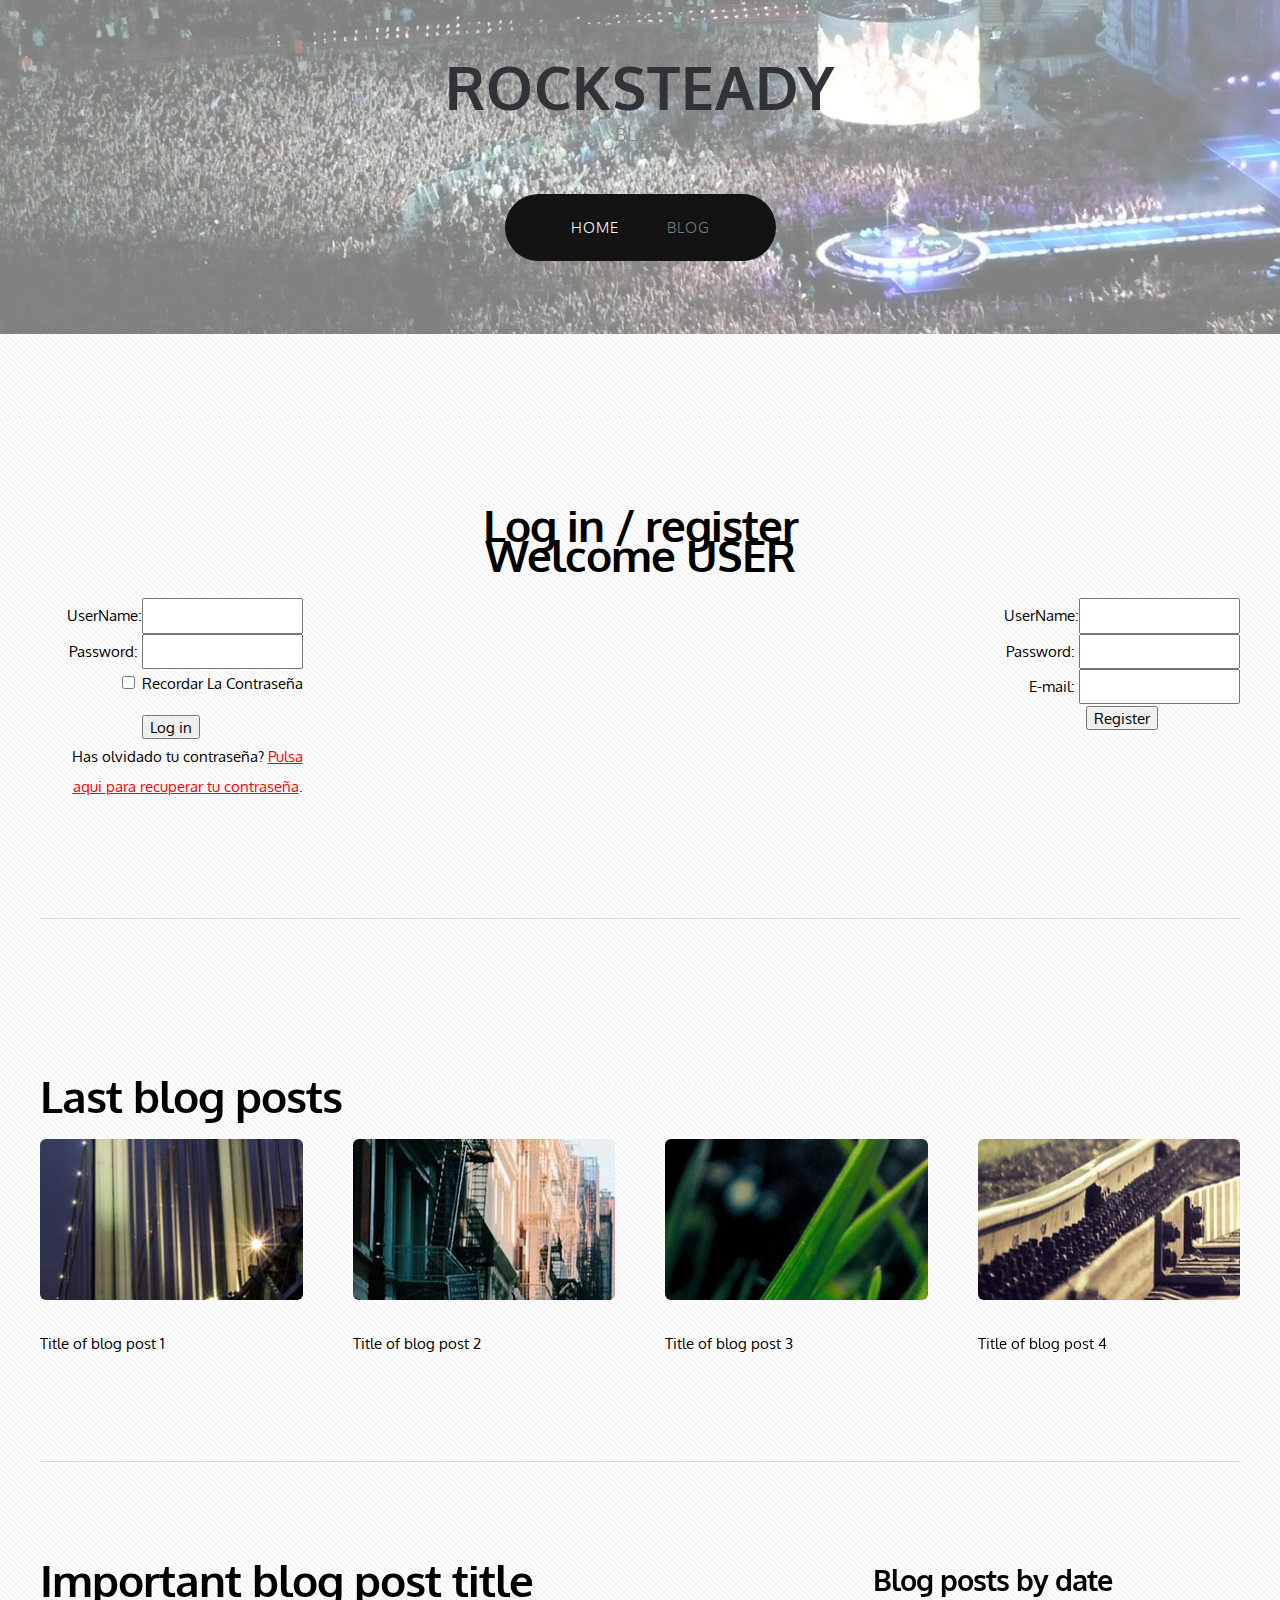
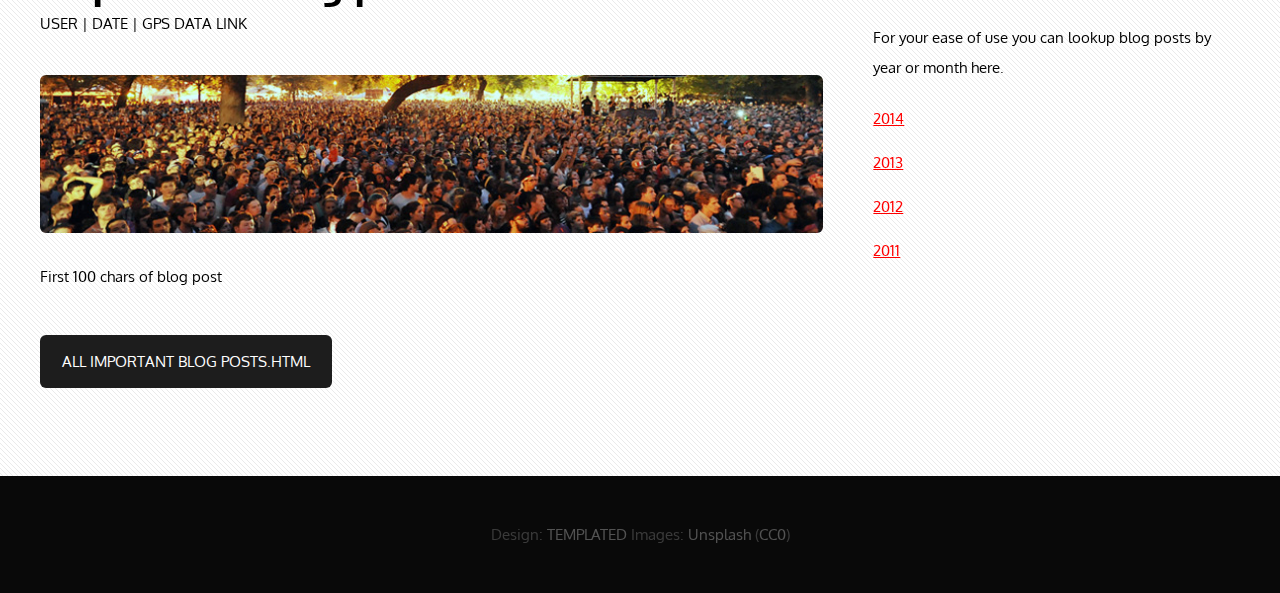
==== commit 2d9390d2: "Merge origin/master" ====
--- a/web/index.html
+++ b/web/index.html
@@ -1,44 +1,175 @@
-<%@page contentType="text/html" pageEncoding="UTF-8"%>
+<!DOCTYPE HTML>
+<!--
+        Monochromed by TEMPLATED
+    templated.co @templatedco
+    Released for free under the Creative Commons Attribution 3.0 license (templated.co/license)
+-->
+<html>
+    <head>
+        <title>Home - Rocksteady Blog</title>
+        <meta http-equiv="content-type" content="text/html; charset=utf-8" />
+        <meta name="description" content="" />
+        <meta name="keywords" content="" />
+        <link href='http://fonts.googleapis.com/css?family=Oxygen:400,300,700' rel='stylesheet' type='text/css'>
+        <!--[if lte IE 8]><script src="js/html5shiv.js"></script><![endif]-->
+        <script src="http://ajax.googleapis.com/ajax/libs/jquery/1.11.0/jquery.min.js"></script>
+        <script src="js/skel.min.js"></script>
+        <script src="js/skel-panels.min.js"></script>
+        <script src="js/init.js"></script>
+        <noscript>
+        <link rel="stylesheet" href="css/skel-noscript.css" />
+        <link rel="stylesheet" href="css/style.css" />
+        </noscript>
+        <!--[if lte IE 8]><link rel="stylesheet" href="css/ie/v8.css" /><![endif]-->
+        <!--[if lte IE 9]><link rel="stylesheet" href="css/ie/v9.css" /><![endif]-->
+    </head>
+    <body>
 
-<!DOCTYPE html>
-<!--[if lt IE 7]> <html class="lt-ie9 lt-ie8 lt-ie7" lang="en"> <![endif]-->
-<!--[if IE 7]> <html class="lt-ie9 lt-ie8" lang="en"> <![endif]-->
-<!--[if IE 8]> <html class="lt-ie9" lang="en"> <![endif]-->
-<!--[if gt IE 8]><!--> 
-<html lang="en"> <!--<![endif]-->
-<head>
-  <meta charset="utf-8">
-  <meta http-equiv="X-UA-Compatible" content="IE=edge,chrome=1">
-  <title>Login</title>
-  <link rel="stylesheet" href="css/style.css">
-  <!--[if lt IE 9]><script src="//html5shim.googlecode.com/svn/trunk/html5.js"></script><![endif]-->
-</head>
-<body>
-  <section class="container">
-    <div class="login">
-      <h1>Login</h1>
-      <form action="LoginServlet" method="post" accept-charset="utf-8" class="form-item">
-        <p><input type="text" name="name" id="name" placeholder="user"></p>
-        <p><input type="password" name="pwd" placeholder="pasword"></p>
-        <p class="remember_me">
-          <label>
-            <input type="checkbox" name="remember_me" id="remember_me">
-            Recordar La Contraseña
-          </label>
-        </p>
-        <div class="form-item-4">
-            <p> <input type="submit"  value="Entrar"></p>
-            <p> <input type="submit"  name="registrar" value="Registrar" /></p>
+        <!-- Header -->
+        <div id="header">
+            <div class="container">
+
+                <!-- Logo -->
+                <div id="logo">
+                    <h1><a href="index.html">Rocksteady</a></h1>
+                    <span>BLOG</span>
+                </div>
+
+                <!-- Nav -->
+                <nav id="nav">
+                    <ul>
+                        <li class="active"><a href="index.html">Home</a></li>
+                        <li><a href="blog.html">Blog</a></li>
+                    </ul>
+                </nav>
+
+            </div>
         </div>
-      </form>
-    </div>
-         
-    <div class="login-help">
-       
-      <p>Has olvidado tu contraseña? <a href="index.html">Pulsa aqui para recuperar tu contraseña</a>.</p>
-    </div>
-  </section>
+        <!-- Header -->
 
-</body>
+        <!-- Main -->
+        <div id="main">
+            <!-- log in / register (optional) -->
+
+            <div id="main">
+                <div class="container">
+                    <header>
+                        <center><h2>Log in / register</h2></center>
+                        <center><h2>Welcome USER</h2></center>
+                    </header>
+                    <div class="row">
+                        <div class="3u" align="right">
+                            <section>
+                                <form action="LoginServlet" method="post" autocomplete="off">
+                                    UserName:<input type="text" name="name"><br>
+                                    Password: <input type="password" name="pwd"><br>
+                                    <p class="remember_me">
+                                        <label>
+                                            <input type="checkbox" name="remember_me" id="remember_me">
+                                            Recordar La Contraseña
+                                        </label>
+                                    </p>
+                                    <center><input type="submit" value="Log in"></center>
+                                </form>
+                                <div class="login-help">
+
+                                    <p>Has olvidado tu contraseña? <a href="index2.html">Pulsa aqui para recuperar tu contraseña</a>.</p>
+                                </div>
+                            </section>
+                        </div>
+
+                        <div class="patata" align="right">
+                            <section>
+                                <form action="register_servlet" autocomplete="on">
+                                    UserName:<input type="text" name="username"><br>
+                                    Password: <input type="password" name="userpassword"><br>
+                                    E-mail: <input type="email" name="email" autocomplete="off"><br>
+                                    <center><input type="submit" value="Register"></center>
+                                </form>
+                            </section>
+                        </div>
+
+                    </div>
+                    <div class="divider"></div>
+                </div>
+
+            </div>
+
+            <!-- log in / register (optional) -->
+            <div class="container">
+                <header>
+                    <h2>Last blog posts</h2>
+                </header>
+                <div class="row">
+                    <div class="3u">
+                        <section>
+                            <a href="#" class="image full"><img src="images/pics01.jpg" alt="" /></a>
+                            <p>Title of blog post 1</p>
+                        </section>
+                    </div>
+                    <div class="3u">
+                        <section>
+                            <a href="#" class="image full"><img src="images/pics11.jpg" alt="" /></a>
+                            <p>Title of blog post 2</p>
+                        </section>
+                    </div>
+                    <div class="3u">
+                        <section>
+                            <a href="#" class="image full"><img src="images/pics12.jpg" alt="" /></a>
+                            <p>Title of blog post 3</p>
+                        </section>
+                    </div>
+                    <div class="3u">
+                        <section>
+                            <a href="#" class="image full"><img src="images/pics13.jpg" alt="" /></a>
+                            <p>Title of blog post 4</p>
+                        </section>
+                    </div>
+                </div>
+                <div class="divider">&nbsp;</div>
+                <div class="row">
+
+                    <!-- Content -->
+                    <div class="8u skel-cell-important">
+                        <section id="content">
+                            <header>
+                                <h2>Important blog post title</h2>
+                                <span class="byline">User | Date | GPS data link</span>
+                            </header>
+                            <p><a href="#" class="image full"><img src="images/pics02.jpg" alt=""></a></p>
+                            <p>First 100 chars of blog post</p>
+                            <a href="#" class="button">All important blog posts.html</a>
+                        </section>
+                    </div>
+                    <!-- /Content -->
+                    <!-- Sidebar -->
+                    <div id="sidebar" class="4u">
+                        <section>
+                            <header>
+                                <h2>Blog posts by date</h2>
+                            </header>
+                            <p>For your ease of use you can lookup blog posts by year or month here.</p>
+                            <ul class="default">
+                                <li><a href="#">2014</a></li>
+                                <li><a href="#">2013</a></li>
+                                <li><a href="#">2012</a></li>
+                                <li><a href="#">2011</a></li>
+                            </ul>
+                        </section>
+                    </div>
+                    <!-- Sidebar -->
+                </div>
+
+            </div>
+        </div>
+        <!-- Main -->
+
+        <!-- Copyright -->
+        <div id="copyright">
+            <div class="container">
+                Design: <a href="http://templated.co">TEMPLATED</a> Images: <a href="http://unsplash.com">Unsplash</a> (<a href="http://unsplash.com/cc0">CC0</a>)
+            </div>
+        </div>
+
+    </body>
 </html>
-
--- a/web/css/skel-noscript.css
+++ b/web/css/skel-noscript.css
@@ -0,0 +1,176 @@
+/* Resets (http://meyerweb.com/eric/tools/css/reset/ | v2.0 | 20110126 | License: none (public domain)) */
+
+	html,body,div,span,applet,object,iframe,h1,h2,h3,h4,h5,h6,p,blockquote,pre,a,abbr,acronym,address,big,cite,code,del,dfn,em,img,ins,kbd,q,s,samp,small,strike,strong,sub,sup,tt,var,b,u,i,center,dl,dt,dd,ol,ul,li,fieldset,form,label,legend,table,caption,tbody,tfoot,thead,tr,th,td,article,aside,canvas,details,embed,figure,figcaption,footer,header,hgroup,menu,nav,output,ruby,section,summary,time,mark,audio,video{margin:0;padding:0;border:0;font-size:100%;font:inherit;vertical-align:baseline;}article,aside,details,figcaption,figure,footer,header,hgroup,menu,nav,section{display:block;}body{line-height:1;}ol,ul{list-style:none;}blockquote,q{quotes:none;}blockquote:before,blockquote:after,q:before,q:after{content:'';content:none;}table{border-collapse:collapse;border-spacing:0;}body{-webkit-text-size-adjust:none}
+
+/* Box Model */
+
+	*, *:before, *:after {
+		-moz-box-sizing: border-box;
+		-webkit-box-sizing: border-box;
+		-o-box-sizing: border-box;
+		-ms-box-sizing: border-box;
+		box-sizing: border-box;
+	}
+
+/* Container */
+
+	body {
+		min-width: 1200px;
+	}
+
+	.container {
+		width: 1200px;
+		margin-left: auto;
+		margin-right: auto;
+	}
+
+	/* Modifiers */
+	
+		.container.small {
+			width: 900px;
+		}
+
+		.container.big {
+			width: 100%;
+			max-width: 1500px;
+			min-width: 1200px;
+		}
+
+/* Grid */
+
+	/* Cells */
+
+		.\31 2u { width: 100% }
+		.\31 1u { width: 91.6666666667% }
+		.\31 0u { width: 83.3333333333% }
+		.\39 u { width: 75% }
+		.\38 u { width: 66.6666666667% }
+		.\37 u { width: 58.3333333333% }
+		.\36 u { width: 50% }
+		.\35 u { width: 41.6666666667% }
+		.\34 u { width: 33.3333333333% }
+		.\33 u { width: 25% }
+		.\32 u { width: 16.6666666667% }
+		.\31 u { width: 8.3333333333% }
+		.\-11u { margin-left: 91.6666666667% }
+		.\-10u { margin-left: 83.3333333333% }
+		.\-9u { margin-left: 75% }
+		.\-8u { margin-left: 66.6666666667% }
+		.\-7u { margin-left: 58.3333333333% }
+		.\-6u { margin-left: 50% }
+		.\-5u { margin-left: 41.6666666667% }
+		.\-4u { margin-left: 33.3333333333% }
+		.\-3u { margin-left: 25% }
+		.\-3ur { margin-right: 25% }
+		.\-2u { margin-left: 16.6666666667% }
+		.\-1u { margin-left: 8.3333333333% }
+
+		.row + .patata > * {
+			float: right;
+			vertical-align: right;
+		}
+
+		.row > * {
+			padding: 50px 0 0 50px;
+			float: left;
+			-moz-box-sizing: border-box;
+			-webkit-box-sizing: border-box;
+			-o-box-sizing: border-box;
+			-ms-box-sizing: border-box;
+			box-sizing: border-box;
+		}
+
+		.row + .row > * {
+			padding-top: 50px;
+		}
+
+		
+
+		.row {
+			margin-left: -50px;
+		}
+
+	/* Rows */
+
+		.row:after {
+			content: '';
+			display: block;
+			clear: both;
+			height: 0;
+		}
+
+		.row:first-child > * {
+			padding-top: 0;
+		}
+
+		.row > * {
+			padding-top: 0;
+		}
+
+		/* Modifiers */
+
+			/* Flush */
+
+				.row.flush {
+					margin-left: 0;
+				}
+
+				.row.flush > * {
+					padding: 0 !important;
+				}
+
+			/* Quarter */
+
+				.row.quarter > * {
+					padding: 12.5px 0 0 12.5px;
+				}
+
+				.row.quarter + .row.quarter > * {
+					padding-top: 12.5px;
+				}
+
+				.row.quarter {
+					margin-left: -12.5px;
+				}
+
+			/* Half */
+
+				.row.half > * {
+					padding: 25px 0 0 25px;
+				}
+
+				.row.half + .row.half > * {
+					padding-top: 25px;
+				}
+
+				.row.half {
+					margin-left: -25px;
+				}
+
+			/* One and (a) Half */
+
+				.row.oneandhalf > * {
+					padding: 75px 0 0 75px;
+				}
+
+				.row.oneandhalf + .row.oneandhalf > * {
+					padding-top: 75px;
+				}
+
+				.row.oneandhalf {
+					margin-left: -75px;
+				}
+
+			/* Double */
+
+				.row.double > * {
+					padding: 100px 0 0 100px;
+				}
+
+				.row.double + .row.double > * {
+					padding-top: 100px;
+				}
+
+				.row.double {
+					margin-left: -100px;
+				}--- a/web/css/style.css
+++ b/web/css/style.css
@@ -21,6 +21,11 @@
 		font-size: 13pt;
 		line-height: 2em;
 	}
+        
+        th 
+        {
+                text-align: left;
+        }
 
 	h1,h2,h3,h4,h5,h6
 	{
@@ -308,6 +313,7 @@
 		overflow: hidden;
 		border-top: 1px solid #dbdbdb;
 	}
+        
 
 /*********************************************************************************/
 /* Footer                                                                        */
--- a/web/css/ie/v8.css
+++ b/web/css/ie/v8.css
@@ -0,0 +1,18 @@
+/*********************************************************************************/
+/* Basic                                                                         */
+/*********************************************************************************/
+
+	.button
+	{
+		/*
+		
+		For elements that use border-radius, add the following:
+		
+			-ms-behavior: url('css/ie/PIE.htc');
+
+		Note that PIE.htc requires its elements to be relative or absolute:
+
+			position: relative;
+
+		*/
+	}--- a/web/css/ie/v9.css
+++ b/web/css/ie/v9.css
@@ -0,0 +1,3 @@
+/*********************************************************************************/
+/* Basic                                                                         */
+/*********************************************************************************/
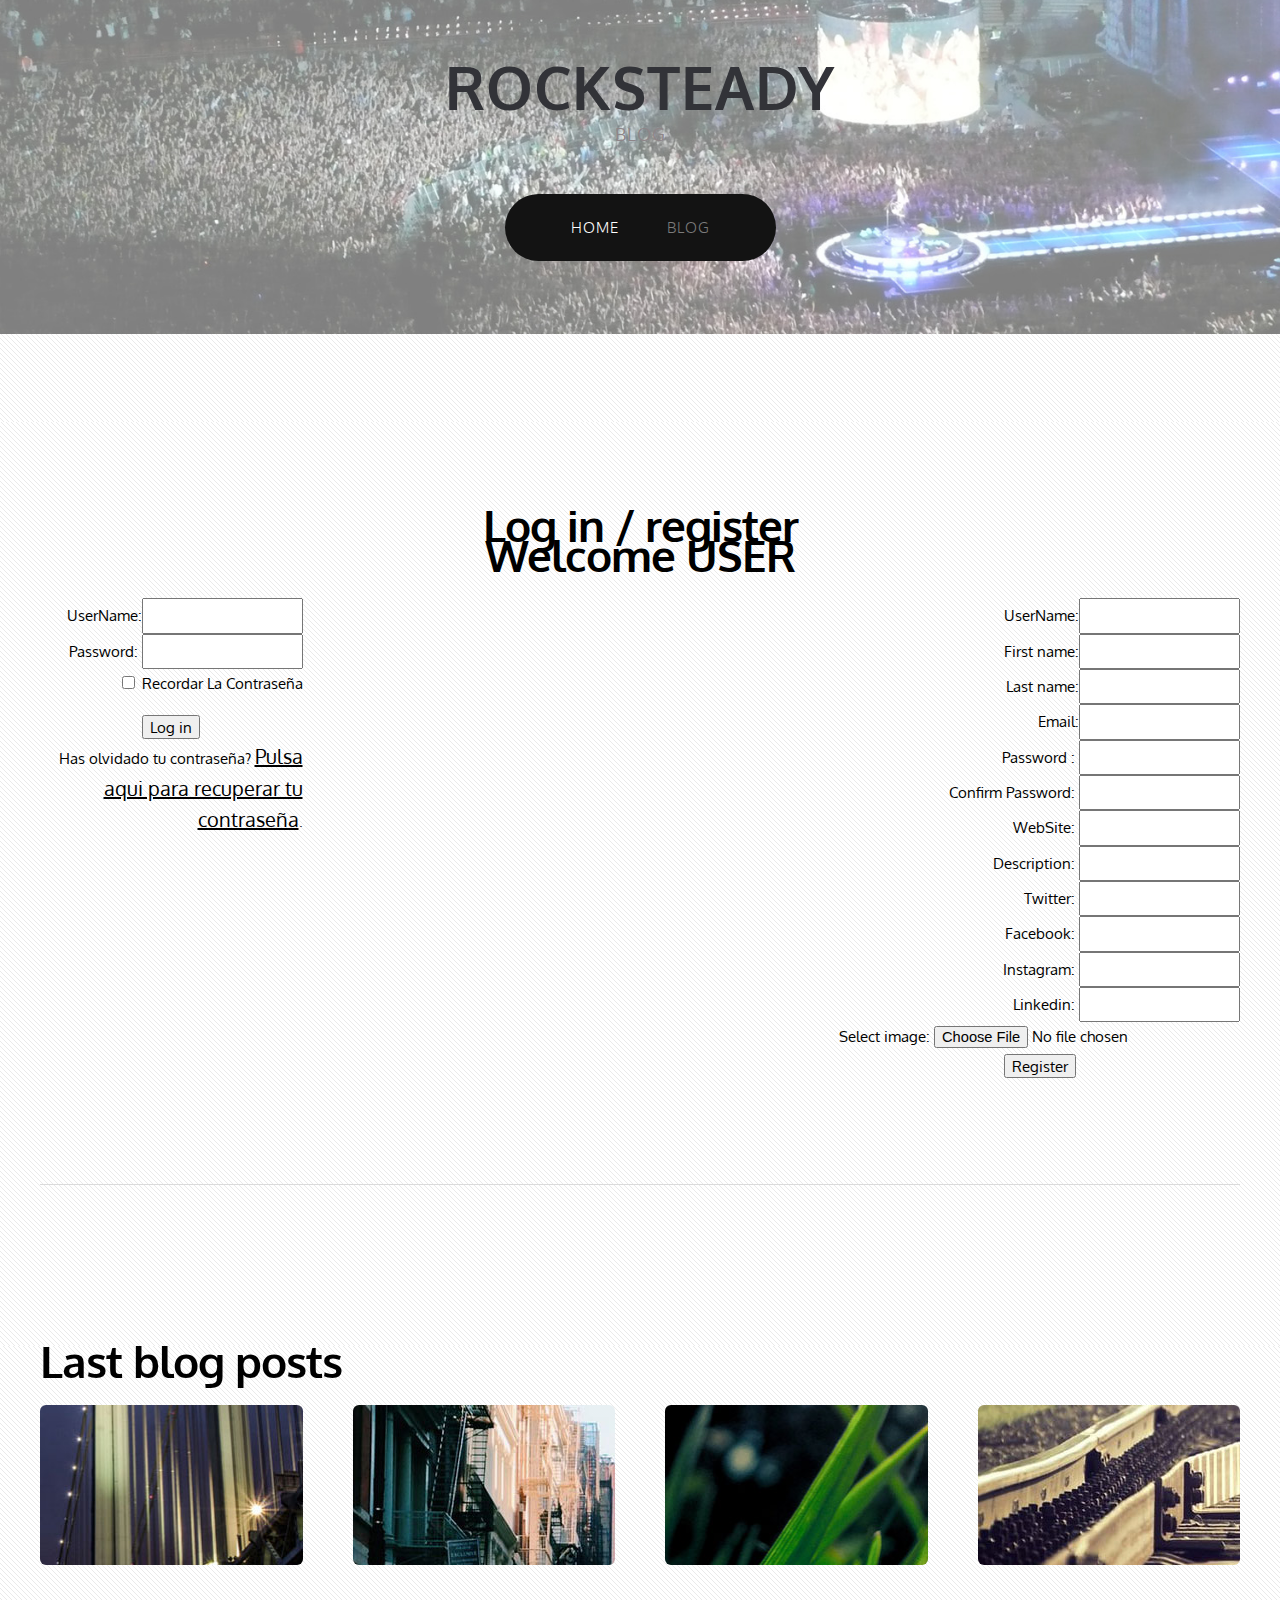
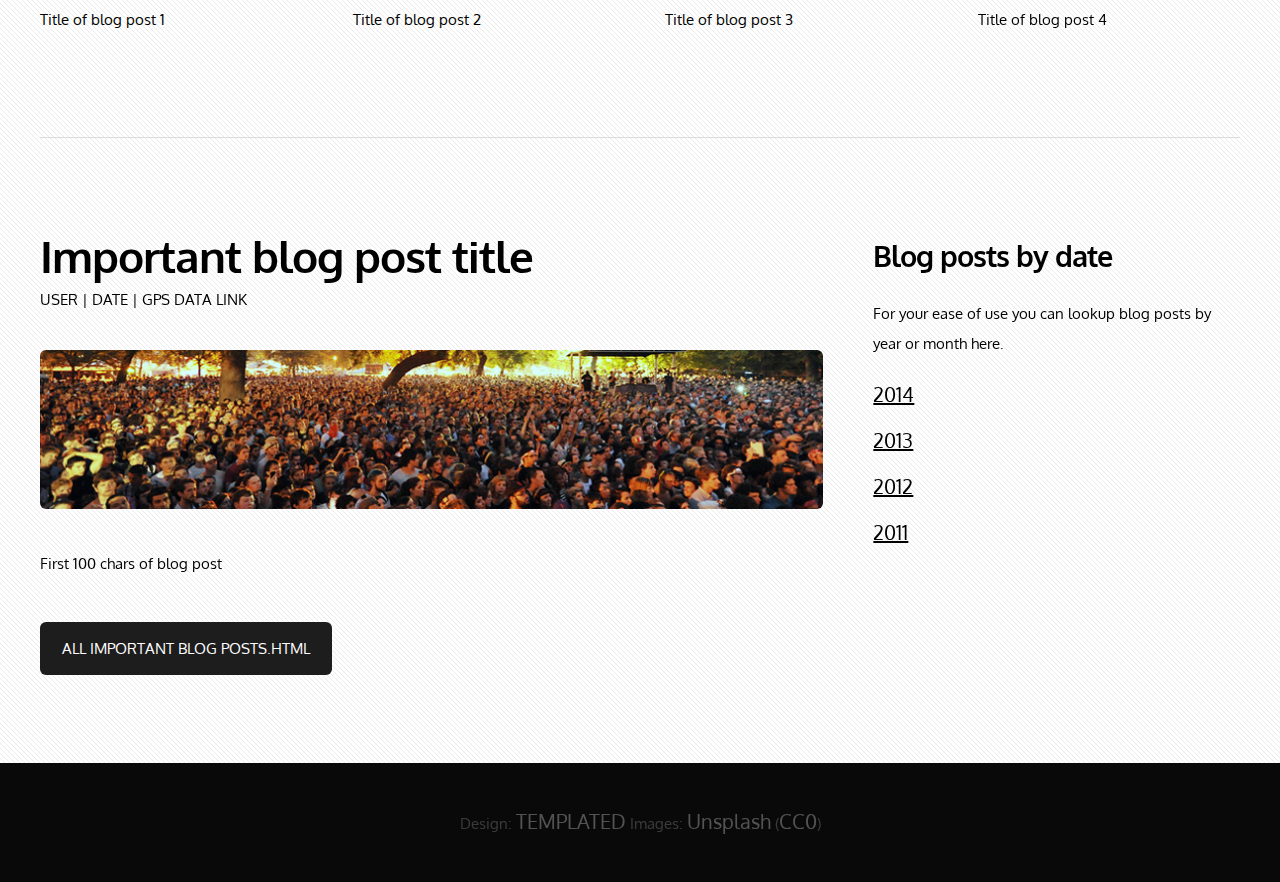
==== commit c701d344: "SingUp No Completado" ====
--- a/web/index.html
+++ b/web/index.html
@@ -80,10 +80,21 @@
 
                         <div class="patata" align="right">
                             <section>
-                                <form action="register_servlet" autocomplete="on">
+                                <form action="SingUpServlet" autocomplete="on">
                                     UserName:<input type="text" name="username"><br>
-                                    Password: <input type="password" name="userpassword"><br>
-                                    E-mail: <input type="email" name="email" autocomplete="off"><br>
+                                    First name:<input type="text" name="nombre"/><br>
+                                    Last name:<input type="text" name="apellido" value="" /><br>
+                                    Email:<input type="email" name="email" value="" /><br>
+                                    Password : <input type="password" name="password" value="" /><br>
+                                    Confirm Password: <input type="password" name="confirmPassword"/><br>
+                                    WebSite: <input type="text" name="website" value="" /><br>
+                                    Description: <input type="text" name="descriptionSingUp" value="" /><br>
+                                    Twitter: <input type="text" name="twitterSingUp" value="" /><br>
+                                    Facebook: <input type="text" name="facebookSingUp" value="" /><br>
+                                    Instagram: <input type="text" name="instagramSingUp" value="" /><br>
+                                    Linkedin: <input type="text" name="linkedinSingUp" value="" /><br>
+
+                                    Select image: <input type = "file" name="image" /><br>
                                     <center><input type="submit" value="Register"></center>
                                 </form>
                             </section>
--- a/web/css/style.css
+++ b/web/css/style.css
@@ -53,7 +53,9 @@
 	/* Don't forget to set this to something that matches the design */
 	a
 	{
-		color: #ff0000;
+		color: #000000;
+                font-size: 20px;
+                
 	}
 	
 	a:hover
@@ -147,7 +149,7 @@
 				color: #FFF !important;
 			}
 	
-
+            
 	/* Sections/Articles */
 	
 		section,
@@ -262,6 +264,7 @@
 				margin-top: 1em;
 				padding: 0.50em 0em;
 			}
+                        
 
 /*********************************************************************************/
 /* Header                                                                        */
@@ -351,4 +354,13 @@
 	{
 		text-decoration: none;
 		color: rgba(255,255,255,.3);
-	}		+	}		
+        
+        
+        #milink
+            {
+                color:#000000;
+                font-size: 20em;
+                padding-top: 20px;
+                padding-bottom: 20px;
+            }
